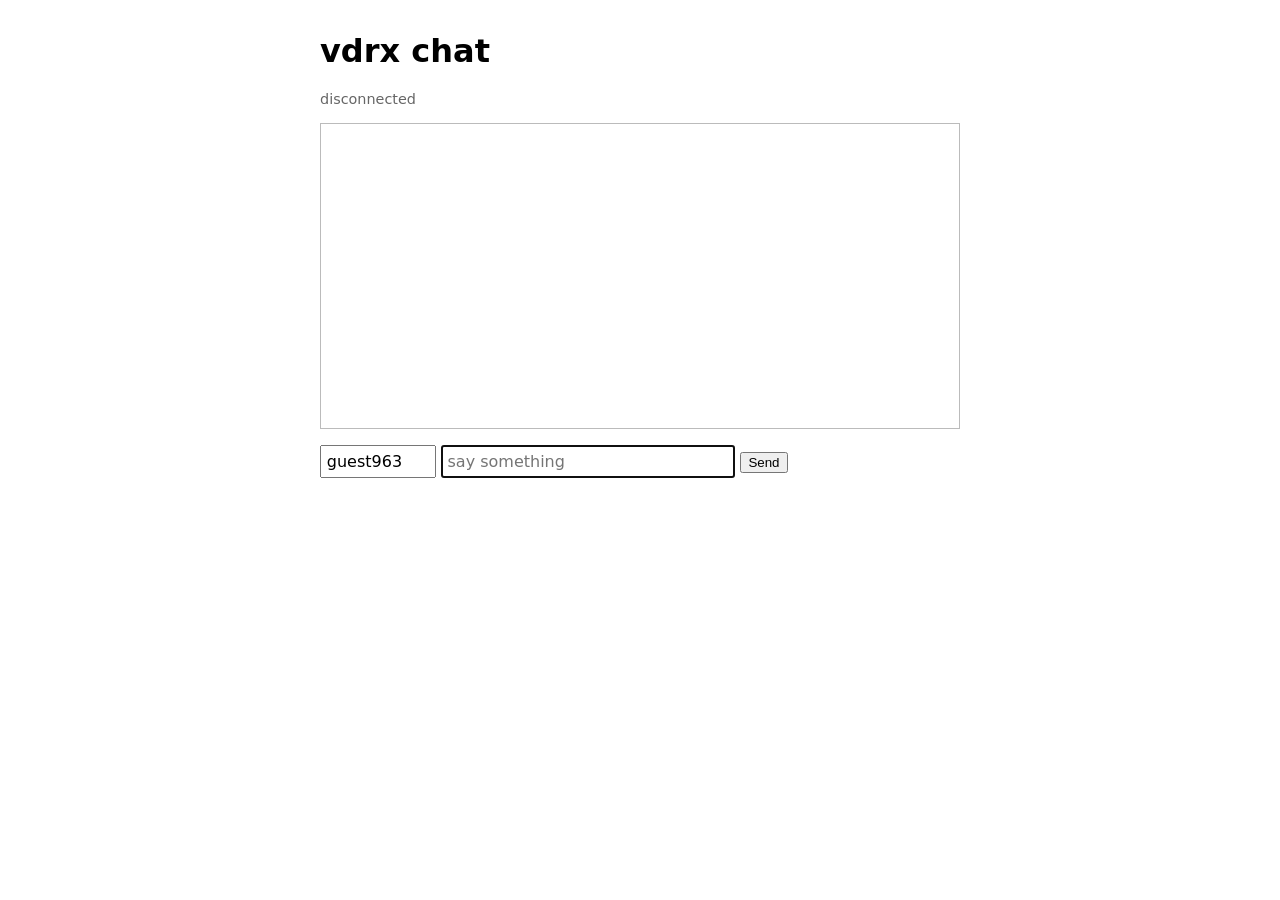
==== examples/web-and-websocket/public/index.html @ c9c53912 "reorg (claude)" ====
<!doctype html>
<meta charset="utf-8">
<title>vdrx chat</title>
<style>
  body{font:16px system-ui,sans-serif;max-width:40rem;margin:2rem auto;padding:0 1rem}
  #log{height:18rem;overflow:auto;border:1px solid #bbb;padding:.5rem;margin:1rem 0;white-space:pre-wrap}
  #log .me{color:#06c} #status{color:#666;font-size:.9em}
  input{font:inherit;padding:.3rem}
</style>
<h1>vdrx chat</h1>
<div id="status">connecting…</div>
<div id="log"></div>
<form id="f"><input id="user" size="8" placeholder="name"> <input id="text" size="30" placeholder="say something" autofocus> <button>Send</button></form>
<script>
// The whole "backend" is the vdrx bus: publish to chat.room, everyone subscribed to chat.room hears it.
const ws = new WebSocket('ws://' + (location.hostname || 'localhost') + ':8082');
const $ = s => document.querySelector(s), log = $('#log');
$('#user').value = 'guest' + Math.floor(Math.random() * 900 + 100);
const send = o => ws.send(JSON.stringify(o));
ws.onopen = () => send({method: 'sys.auth', profile: 'browser'});
ws.onclose = () => $('#status').textContent = 'disconnected';
ws.onmessage = e => {
  const f = JSON.parse(e.data);
  if (f.event === 'auth.ok') { send({method: 'subscribe', filter: 'chat.room'}); $('#status').textContent = 'connected as profile "' + f.profile + '"'; }
  else if (f.event === 'auth.fail') $('#status').textContent = 'auth failed';
  else if (f.event === 'denied') $('#status').textContent = 'denied: ' + f.method + ' ' + f.topic;
  else if (f.topic === 'chat.room') {
    const d = document.createElement('div'); if (f.payload.user === $('#user').value) d.className = 'me';
    d.textContent = f.payload.user + ': ' + f.payload.text; log.append(d); log.scrollTop = log.scrollHeight;
  }
};
$('#f').onsubmit = e => {
  e.preventDefault(); if (!$('#text').value) return;
  send({method: 'publish', topic: 'chat.room', payload: {user: $('#user').value, text: $('#text').value}});
  $('#text').value = '';
};
</script>
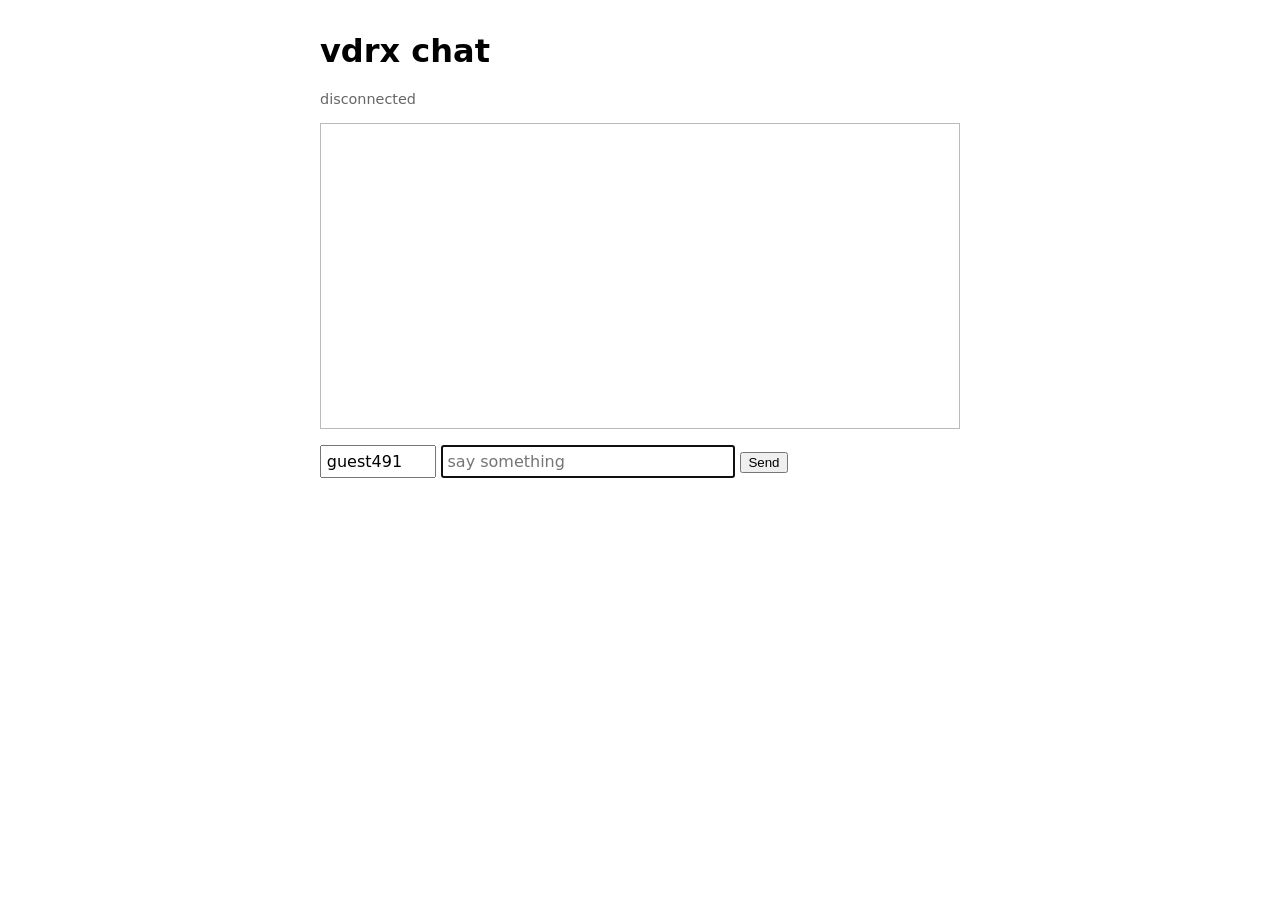
==== commit a8d11d0d: "hardening 4 and 5 (claude)" ====
--- a/examples/web-and-websocket/public/index.html
+++ b/examples/web-and-websocket/public/index.html
@@ -13,7 +13,7 @@
 <form id="f"><input id="user" size="8" placeholder="name"> <input id="text" size="30" placeholder="say something" autofocus> <button>Send</button></form>
 <script>
 // The whole "backend" is the vdrx bus: publish to chat.room, everyone subscribed to chat.room hears it.
-const ws = new WebSocket('ws://' + (location.hostname || 'localhost') + ':8082');
+const ws = new WebSocket((location.protocol === 'https:' ? 'wss://' : 'ws://') + (location.host || 'localhost:8080') + '/ws');
 const $ = s => document.querySelector(s), log = $('#log');
 $('#user').value = 'guest' + Math.floor(Math.random() * 900 + 100);
 const send = o => ws.send(JSON.stringify(o));
